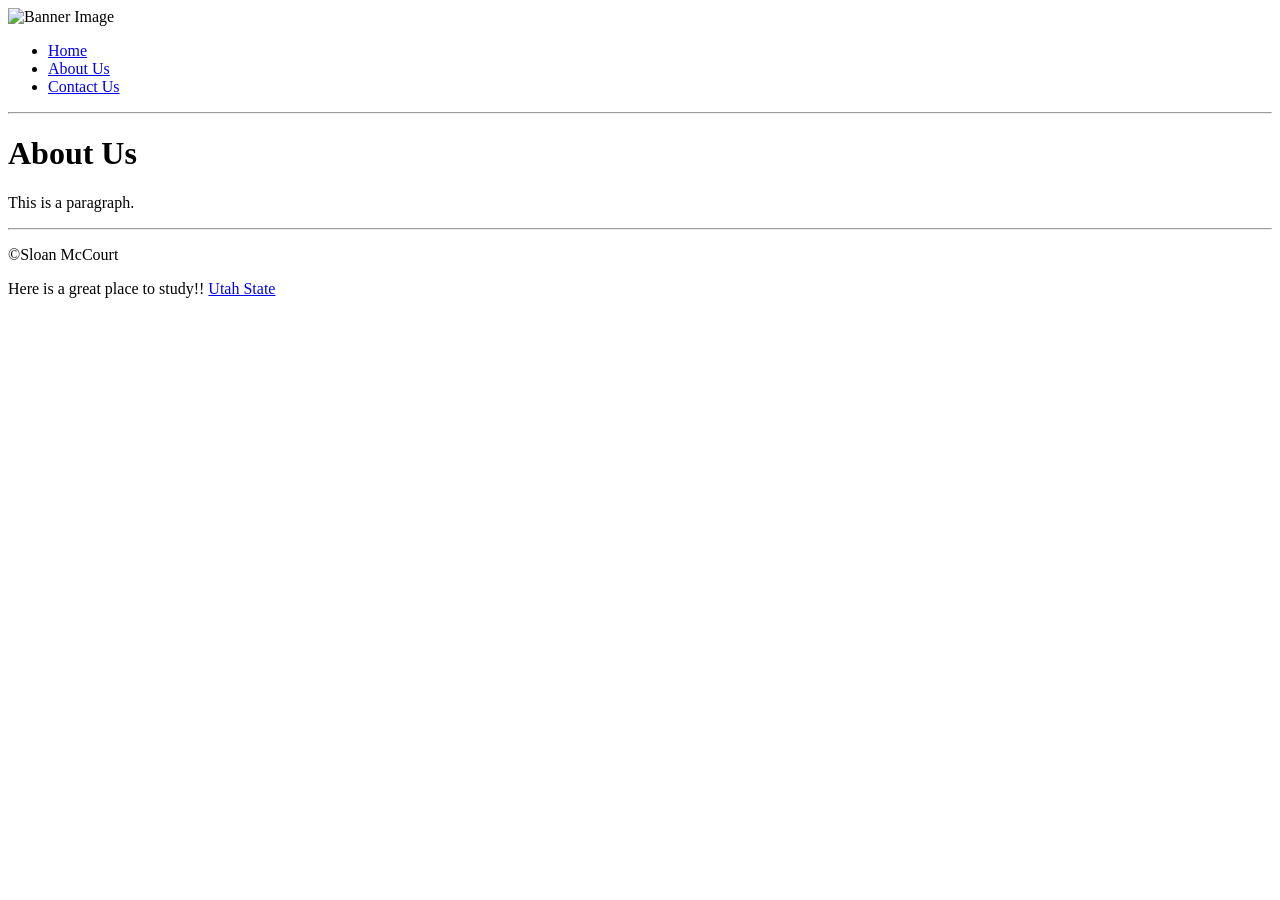
==== about us.html @ c5c01640 "Rename images/about us.html to about us.html" ====
<!DOCTYPE html>
<html>
<head>
<title>Carbon County:Contact</title>
</head>
<body>
<img src= "images/IMG_1190(1).png" alt="Banner Image">
    <ul>
          <li><a href="index.html">Home</a></li>
          <li><a href="about.html">About Us</a></li>
          <li><a href="contact.html">Contact Us</a></li>
    </ul>
 
<hr>
  
<h1>About Us</h1>
<p>This is a paragraph.</p>
<hr>
<p>&copy;Sloan McCourt</p>
  Here is a great place to study!! <a href="http://usu.edu"> Utah State </a>
</body>
</html>
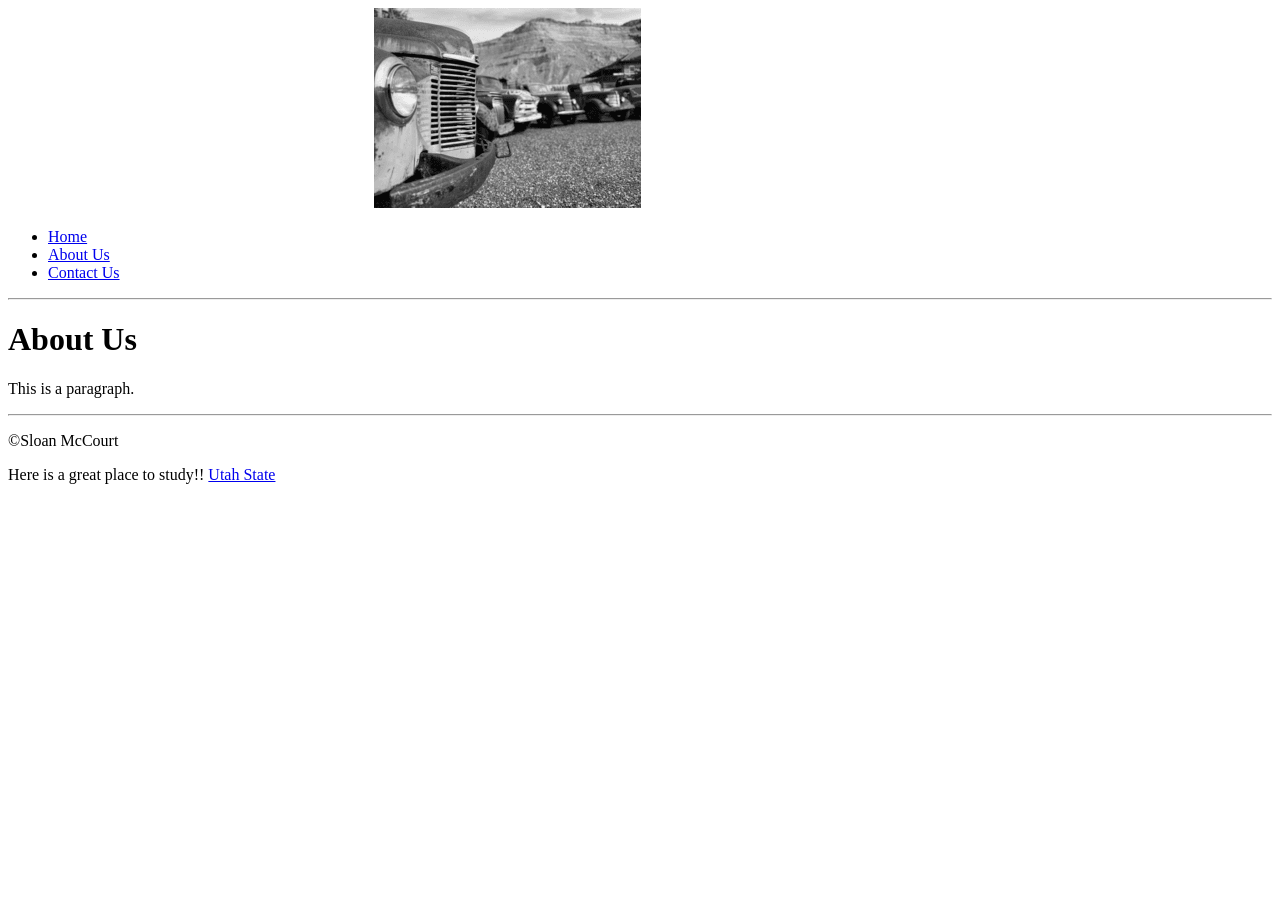
==== commit ed704ef7: "Change banner image source in about us.html Updated the banner image source in the about us page." ====
--- a/about us.html
+++ b/about us.html
@@ -4,7 +4,7 @@
 <title>Carbon County:Contact</title>
 </head>
 <body>
-<img src= "images/IMG_1190(1).png" alt="Banner Image">
+<img src= "images/IMG_1190.png" alt="Banner Image">
     <ul>
           <li><a href="index.html">Home</a></li>
           <li><a href="about.html">About Us</a></li>
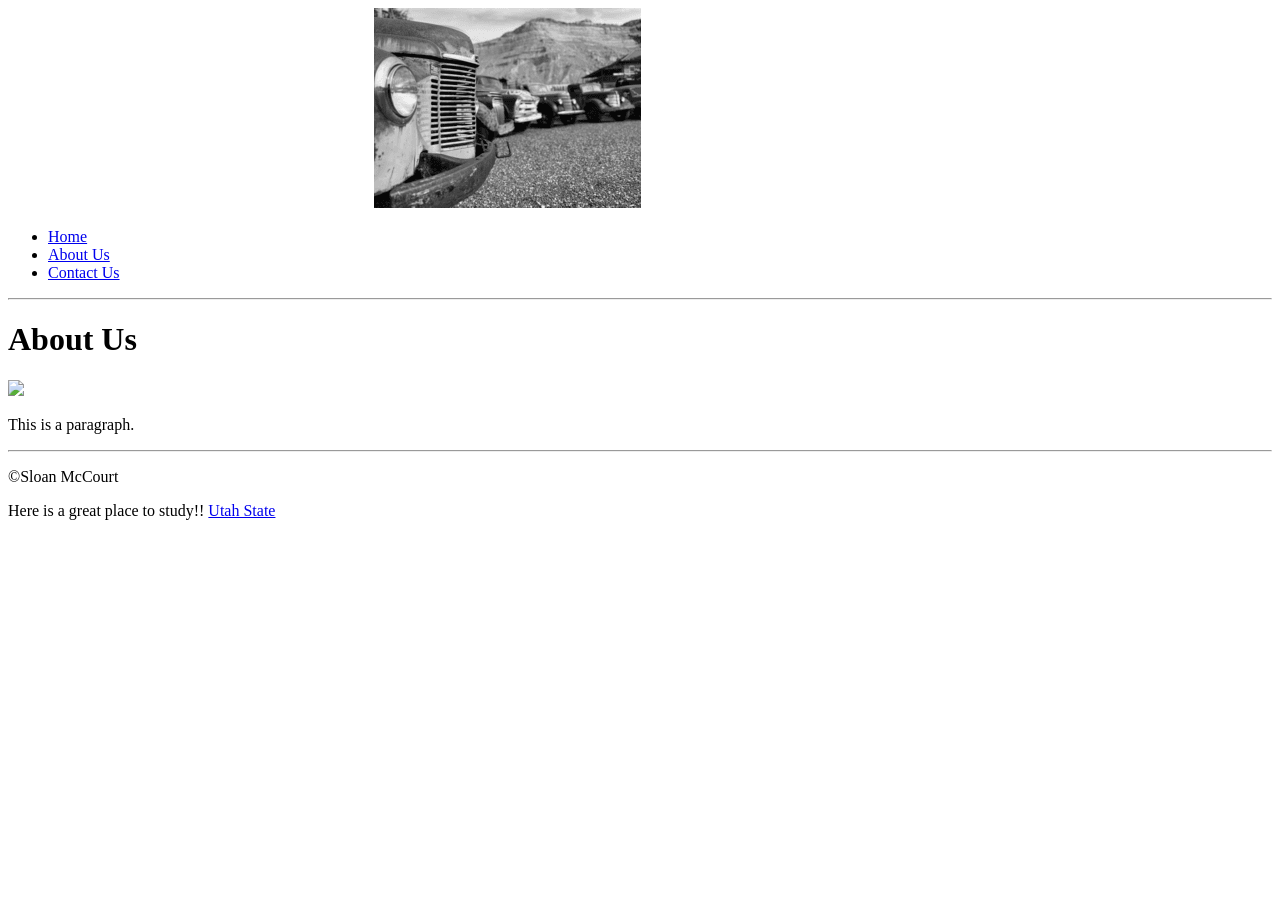
==== commit d79f74a1: "Add image to About Us section" ====
--- a/about us.html
+++ b/about us.html
@@ -14,6 +14,7 @@
 <hr>
   
 <h1>About Us</h1>
+<img src="image/IMG_1205.png">
 <p>This is a paragraph.</p>
 <hr>
 <p>&copy;Sloan McCourt</p>
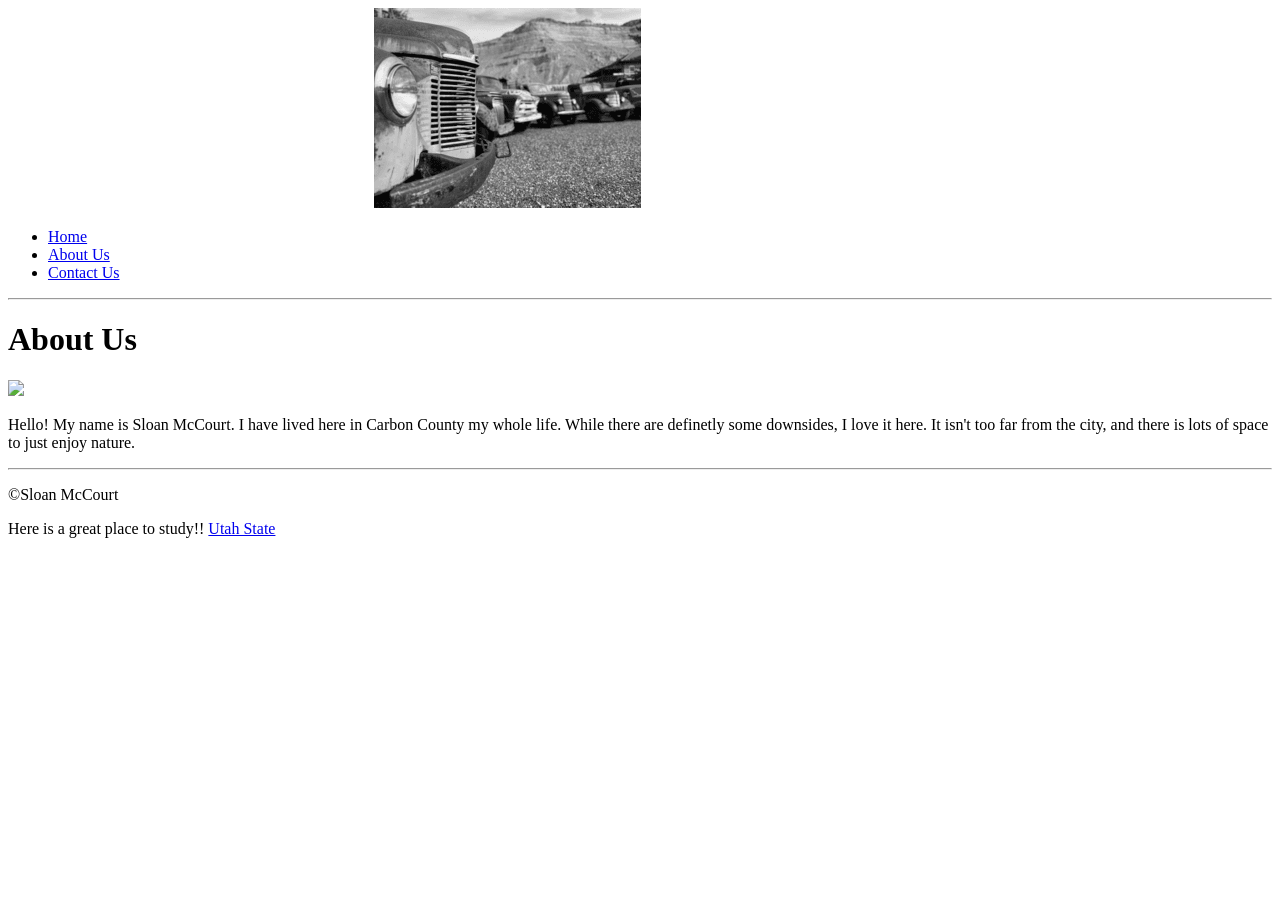
==== commit 8fba2746: "Update 'About Us' section with personal introduction" ====
--- a/about us.html
+++ b/about us.html
@@ -15,7 +15,8 @@
   
 <h1>About Us</h1>
 <img src="image/IMG_1205.png">
-<p>This is a paragraph.</p>
+<p>Hello! My name is Sloan McCourt. I have lived here in Carbon County my whole life. While there are definetly some
+downsides, I love it here. It isn't too far from the city, and there is lots of space to just enjoy nature.</p>
 <hr>
 <p>&copy;Sloan McCourt</p>
   Here is a great place to study!! <a href="http://usu.edu"> Utah State </a>
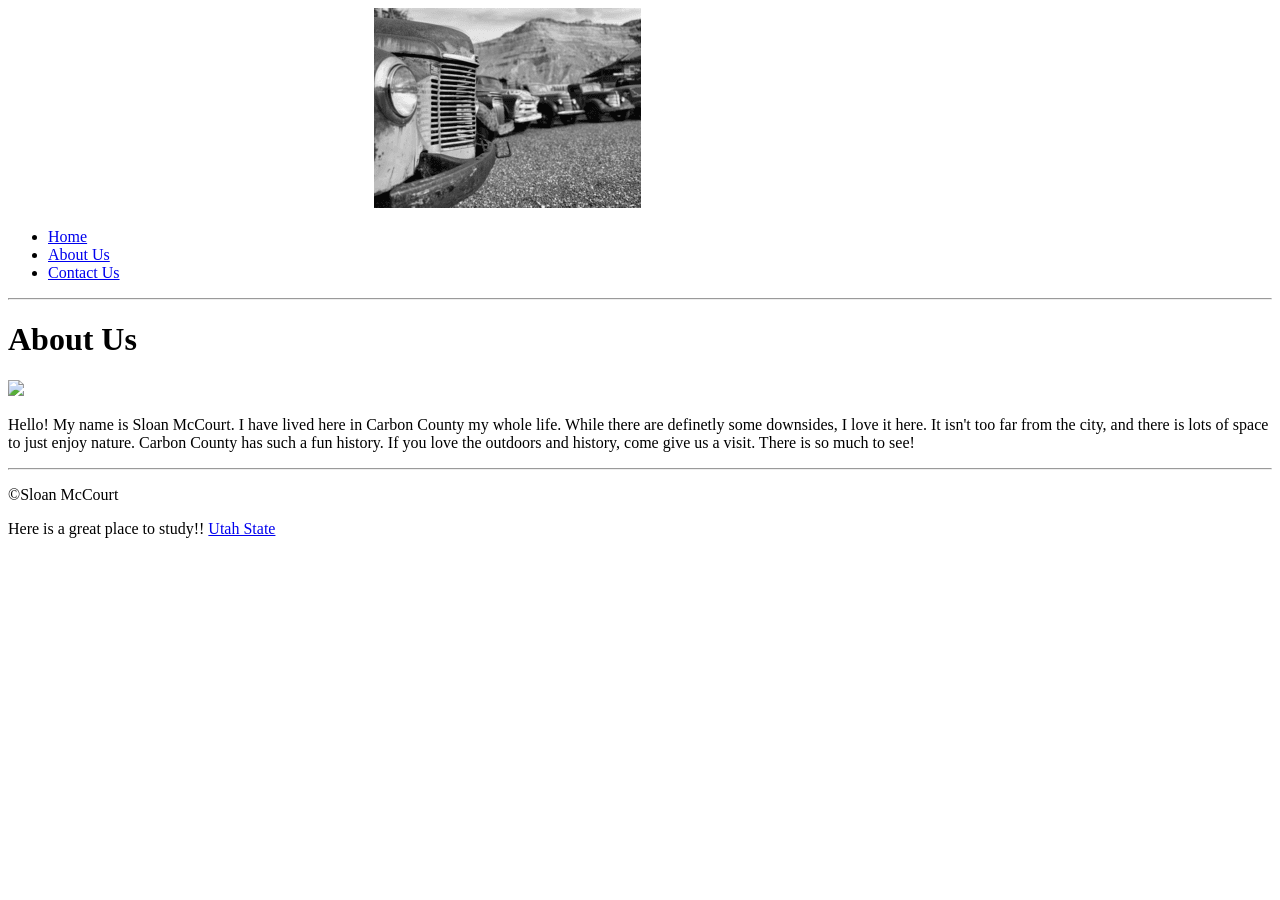
==== commit 8d2d313d: "Enhance About Us section with more details Expanded the description of Carbon County and its attract" ====
--- a/about us.html
+++ b/about us.html
@@ -16,7 +16,8 @@
 <h1>About Us</h1>
 <img src="image/IMG_1205.png">
 <p>Hello! My name is Sloan McCourt. I have lived here in Carbon County my whole life. While there are definetly some
-downsides, I love it here. It isn't too far from the city, and there is lots of space to just enjoy nature.</p>
+downsides, I love it here. It isn't too far from the city, and there is lots of space to just enjoy nature. Carbon County
+has such a fun history. If you love the outdoors and history, come give us a visit. There is so much to see!</p>
 <hr>
 <p>&copy;Sloan McCourt</p>
   Here is a great place to study!! <a href="http://usu.edu"> Utah State </a>
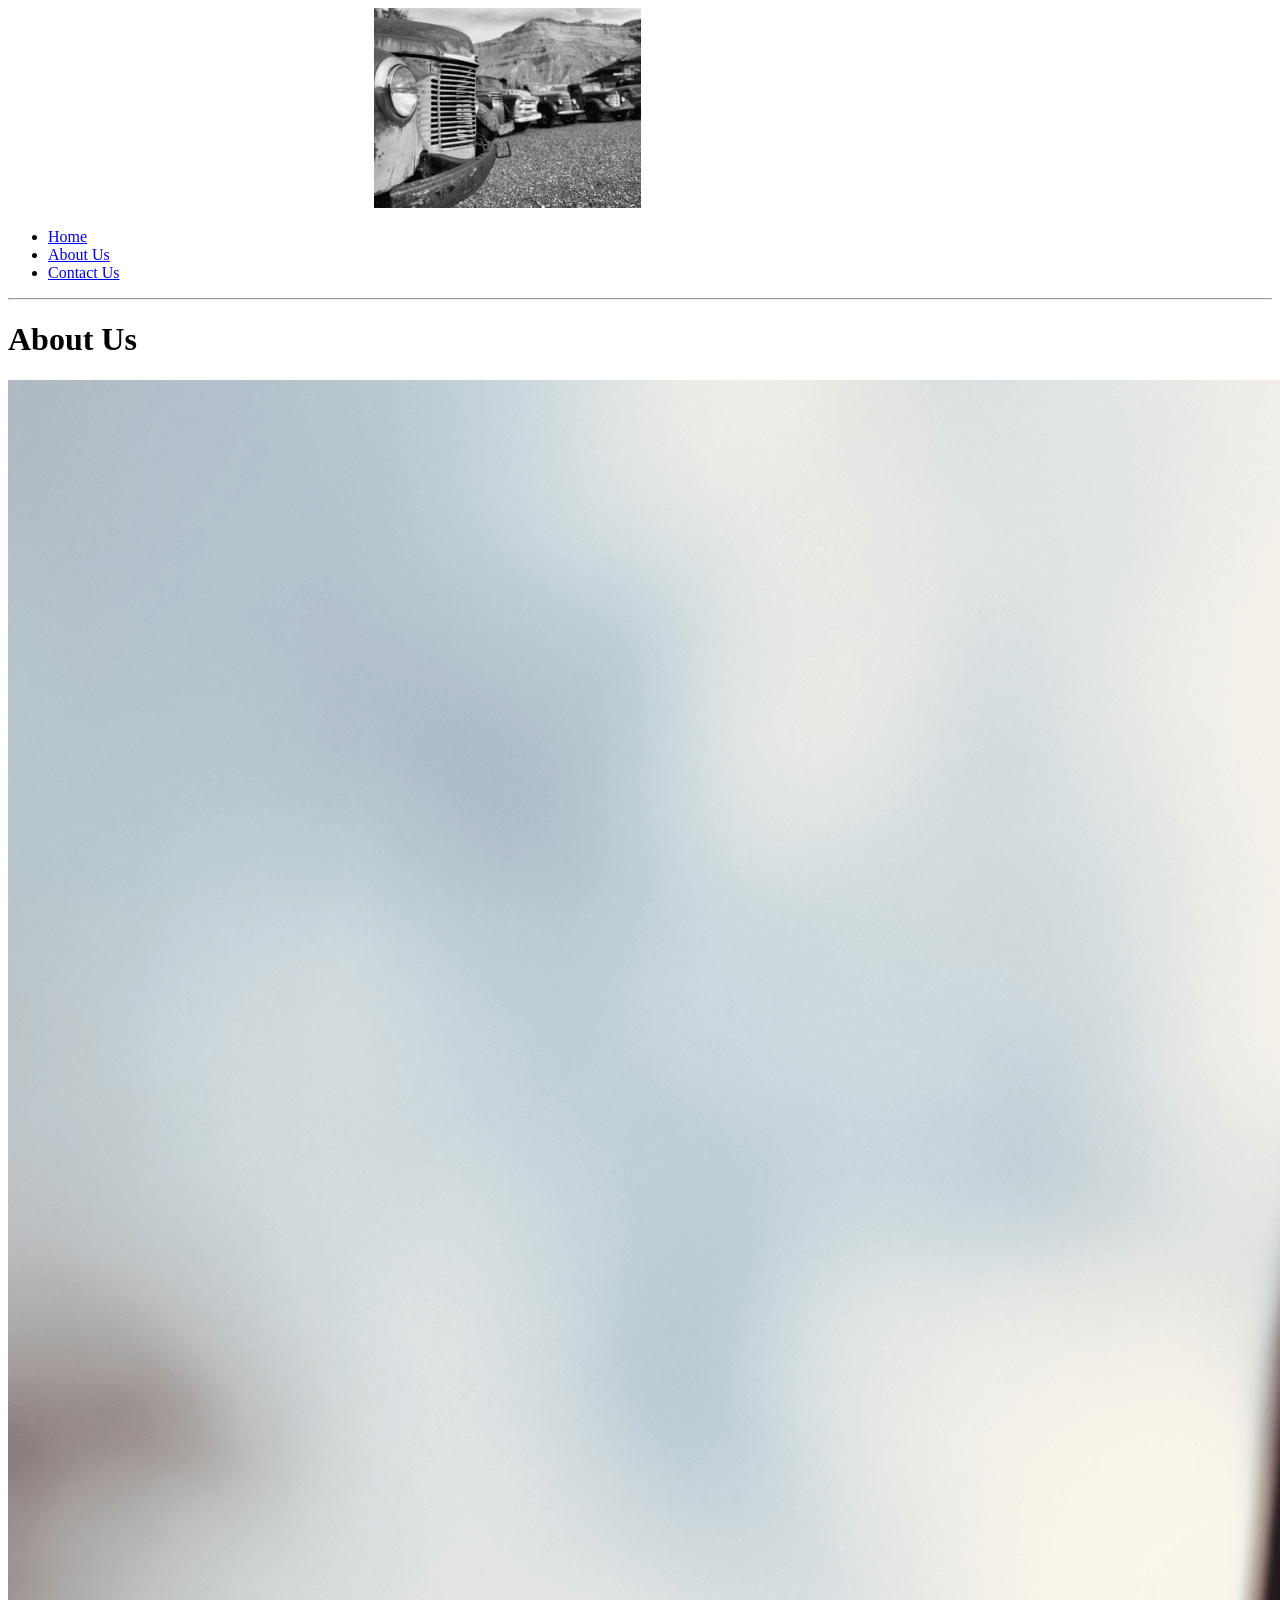
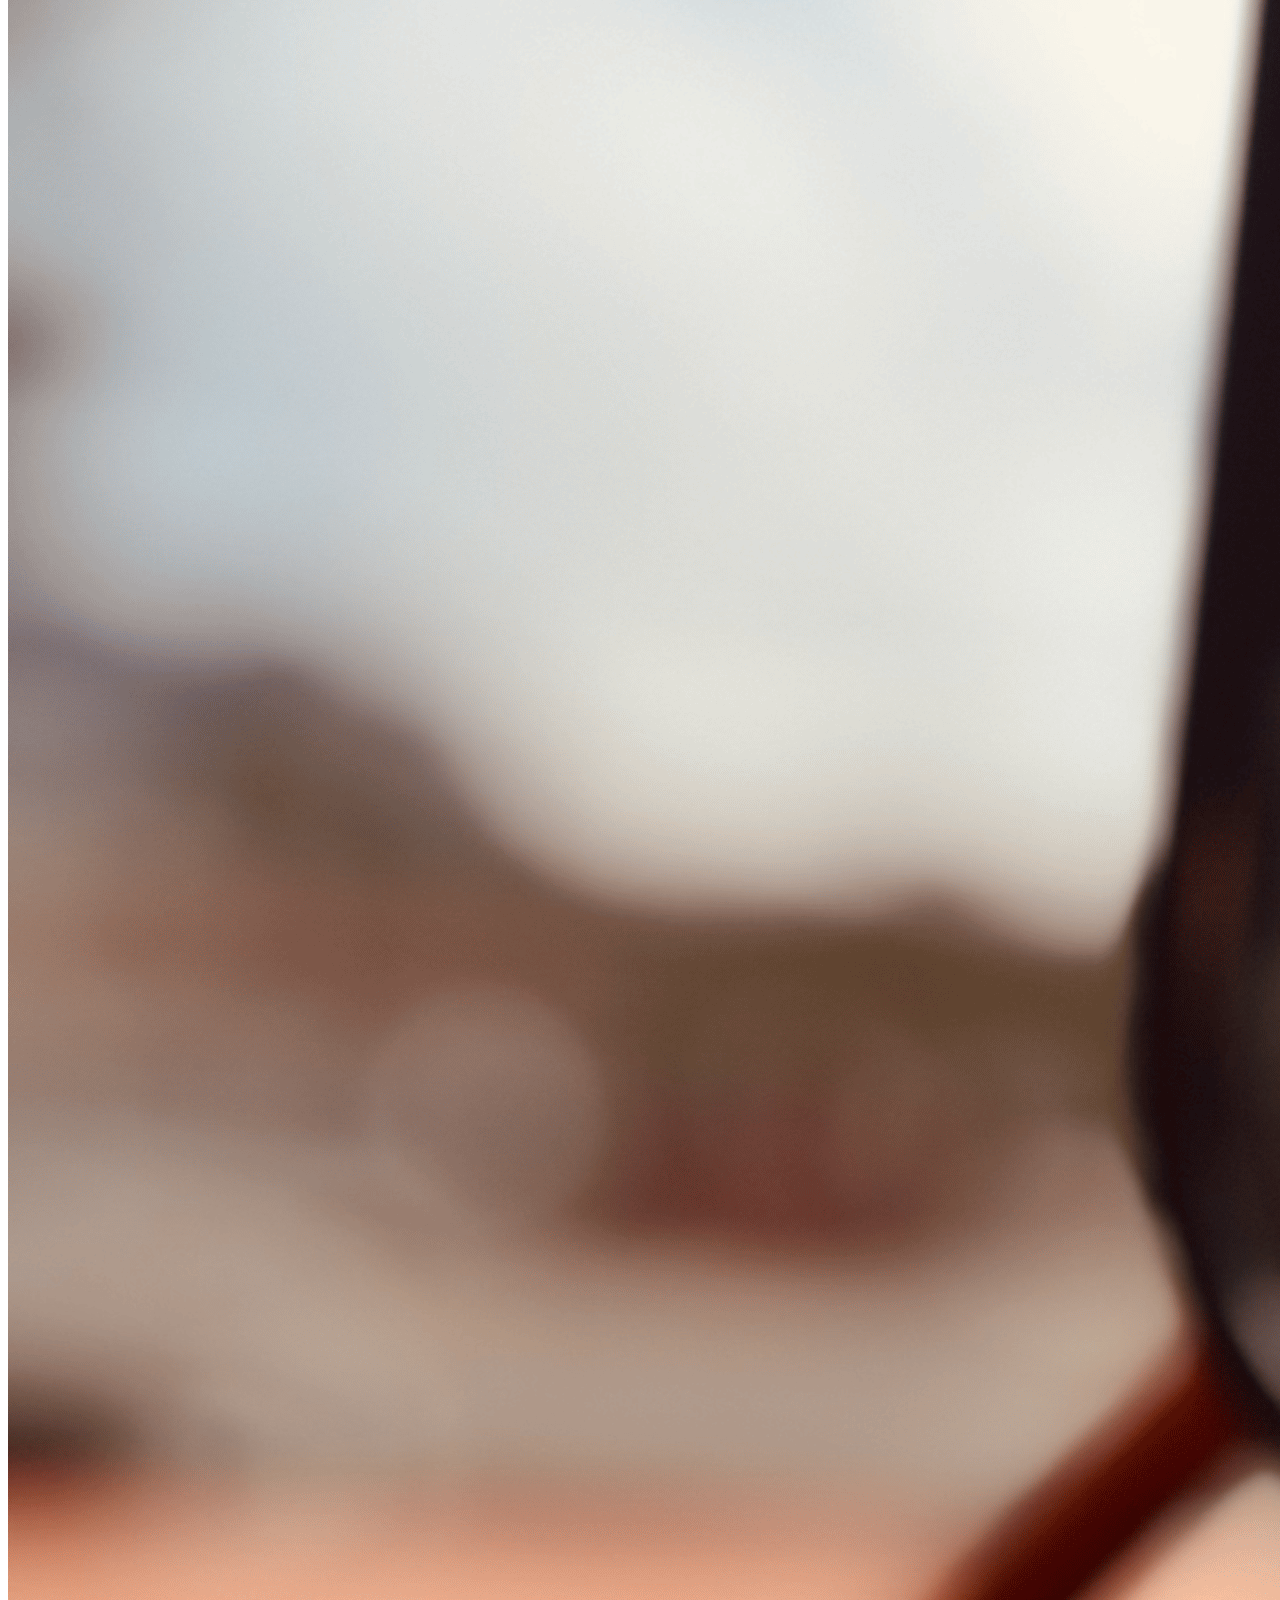
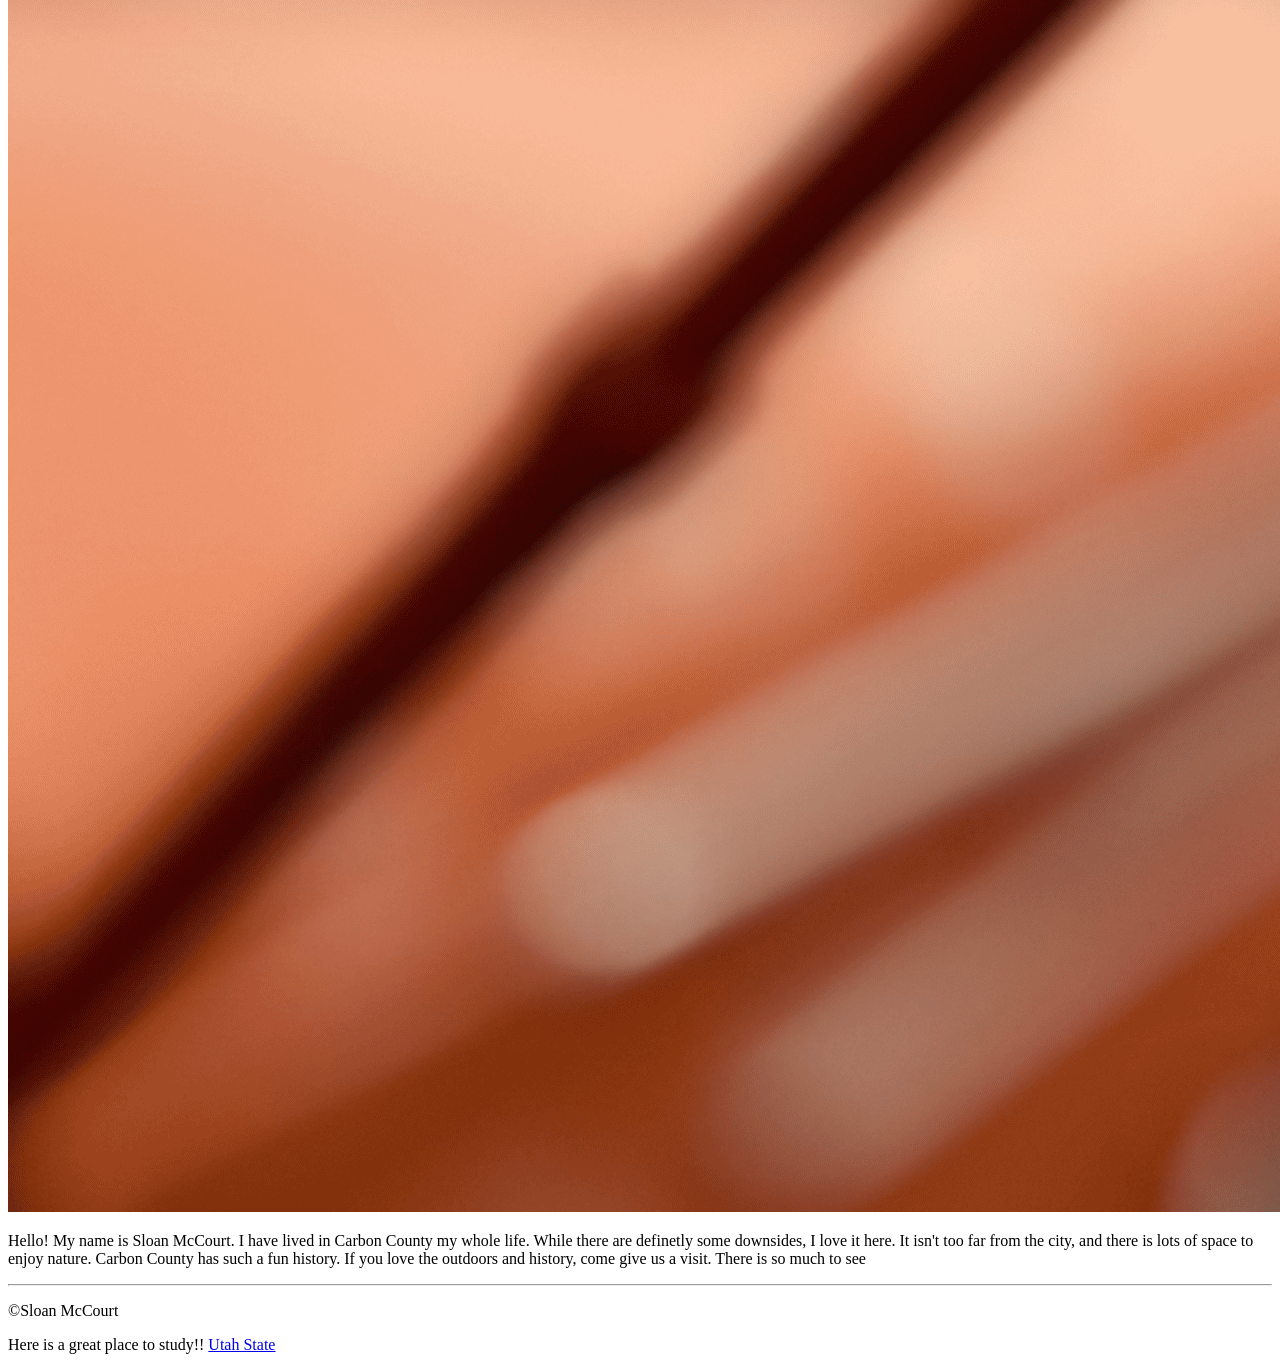
==== commit f9f695e3: "Fix image path and correct text formatting in About Us" ====
--- a/about us.html
+++ b/about us.html
@@ -1,7 +1,7 @@
 <!DOCTYPE html>
 <html>
 <head>
-<title>Carbon County:Contact</title>
+<title>Carbon County:About Us</title>
 </head>
 <body>
 <img src= "images/IMG_1190.png" alt="Banner Image">
@@ -14,10 +14,10 @@
 <hr>
   
 <h1>About Us</h1>
-<img src="image/IMG_1205.png">
-<p>Hello! My name is Sloan McCourt. I have lived here in Carbon County my whole life. While there are definetly some
-downsides, I love it here. It isn't too far from the city, and there is lots of space to just enjoy nature. Carbon County
-has such a fun history. If you love the outdoors and history, come give us a visit. There is so much to see!</p>
+<img src= "images/IMG_1205.png">
+<p>Hello! My name is Sloan McCourt. I have lived in Carbon County my whole life. While there are definetly some
+    downsides, I love it here. It isn't too far from the city, and there is lots of space to enjoy nature. Carbon County
+    has such a fun history. If you love the outdoors and history, come give us a visit. There is so much to see </p>
 <hr>
 <p>&copy;Sloan McCourt</p>
   Here is a great place to study!! <a href="http://usu.edu"> Utah State </a>
